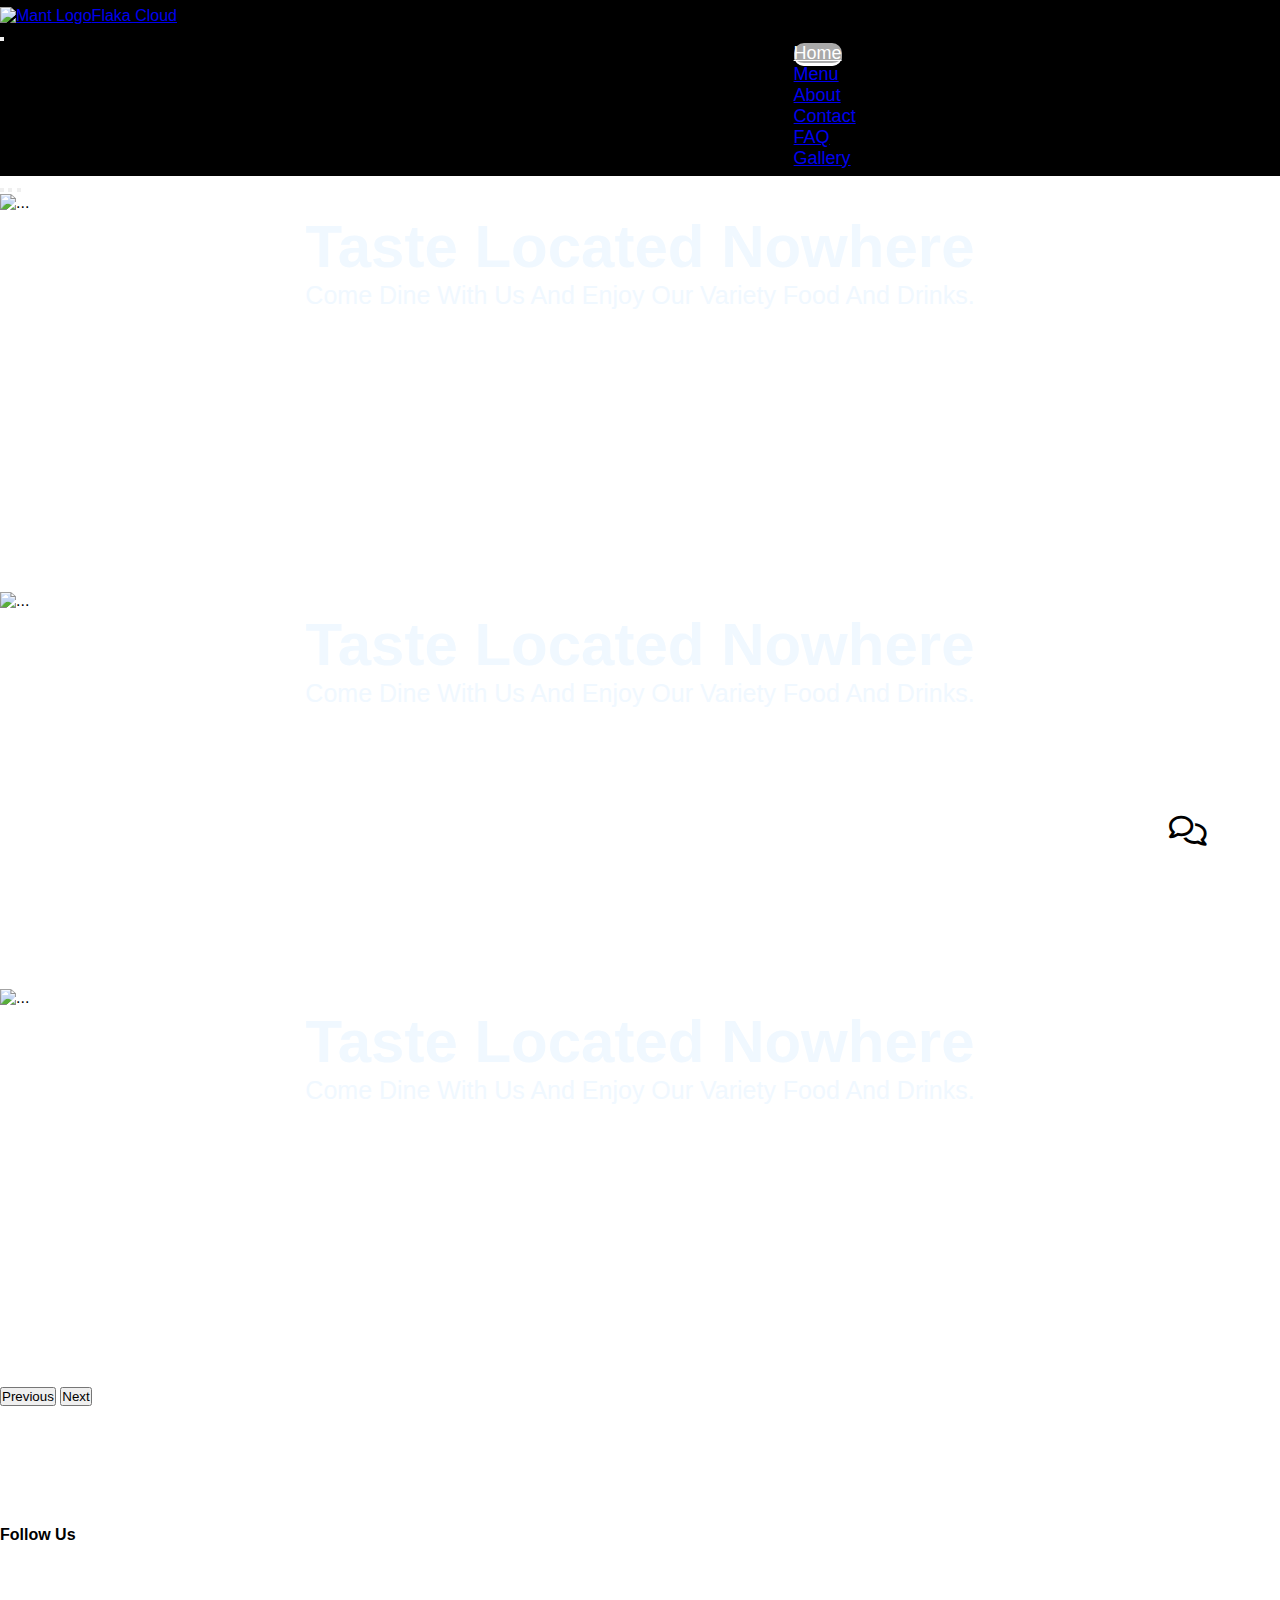
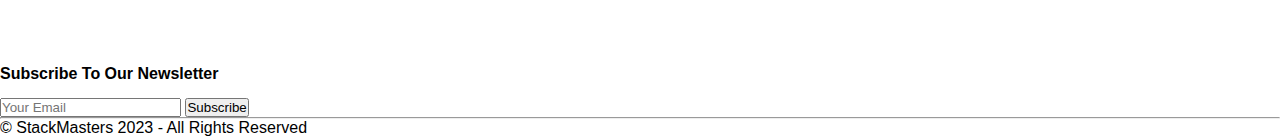
==== index.html @ ad7a15d6 "Add files via upload" ====
<!doctype html>
<html lang="en">
  <head>
    <!-- Required meta tags -->
    <meta charset="utf-8">
    <meta name="viewport" content="width=device-width, initial-scale=1">
    <title>Home</title>
    <link rel="Icon" href="img/fork-and-knife.png">
    <!-- Bootstrap CSS -->
    <link href=https://cdn.jsdelivr.net/npm/bootstrap@5.0.2/dist/css/bootstrap.min.css rel="stylesheet" integrity="sha384-EVSTQN3/azprG1Anm3QDgpJLIm9Nao0Yz1ztcQTwFspd3yD65VohhpuuCOmLASjC" crossorigin="anonymous">
    <link rel="stylesheet" href="https://cdnjs.cloudflare.com/ajax/libs/font-awesome/6.0.0-beta3/css/all.min.css">
    <link rel="stylesheet" href="https://cdn.jsdelivr.net/npm/bootstrap-icons@1.3.0/font/bootstrap-icons.css">
    <link rel="stylesheet" href="index.css">

    
    <style>
      .carousel-image {
          height: 90vh;
          object-fit: cover;
      }
    .text2 {
      padding-bottom: 22%;
    }
  </style>
  </head>

  <body>

    <!-- <div class="overlay"></div> -->
    <nav class="navbar navbar-expand-lg navbar-dark bg-dark">
        <a href="index.html" class="display-1 navbar-brand fs-3 ms-3 text-color space"> <img src="img/flaka_logo.jpg" alt="mant logo">Flaka Cloud</a>
        <div class="container-fluid ">
          <button class="navbar-toggler ms-auto" type="button" data-bs-toggle="collapse" data-bs-target="#navbarNav" aria-controls="navbarNav" aria-expanded="false" aria-label="Toggle navigation">
            <span class="navbar-toggler-icon"></span>
          </button>
          <div class="collapse navbar-collapse" id="navbarNav">
            <ul class="navbar-nav">

              <li class="nav-item" class="active">
                <a class="nav-link active" aria-current="page" href="index.html">Home</a>
              </li>
              <li class="nav-item">
                <a class="nav-link" aria-current="page" href="menu.html">Menu</a>
              </li>
              <li class="nav-item">
                <a class="nav-link" aria-current="page" href="about.html">About</a>
              </li>
              <li class="nav-item">
                <a class="nav-link" aria-current="page" href="contact.html">Contact</a>
              </li>
              <li class="nav-item">
                <a class="nav-link" aria-current="page" href="faq.html">FAQ</a>
              </li>
              <li class="nav-item">
                <a class="nav-link" aria-current="page" href="gallery.html">Gallery</a>
              </li>
            </ul>
          </div>
        </div>
      </nav>

      
      <div id="carouselExampleDark" class="carousel carousel-dark slide" data-bs-ride="carousel">
        <div class="carousel-indicators">
            <button type="button" data-bs-target="#carouselExampleDark" data-bs-slide-to="0" class="active" aria-current="true" aria-label="Slide 1"></button>
            <button type="button" data-bs-target="#carouselExampleDark" data-bs-slide-to="1" aria-label="Slide 2"></button>
            <button type="button" data-bs-target="#carouselExampleDark" data-bs-slide-to="2" aria-label="Slide 3"></button>
        </div>
        <div class="carousel-inner">
          
          <div class="carousel-item active" data-bs-interval="5000">
            <img src="img/slider1.jpg" class="d-block w-100 carousel-image" alt="...">
            <div class="carousel-caption">
                <h1 class="text">Taste Located Nowhere</h1>
                <p class="text2">come dine with us and enjoy our variety food and drinks.</p>
            </div>
        </div>
        <div class="carousel-item" data-bs-interval="4000">
            <img src="img/slider.jpg" class="d-block w-100 carousel-image" alt="...">
            <div class="carousel-caption">
                <h1 class="text">Taste Located Nowhere</h1>
                <p class="text2">come dine with us and enjoy our variety food and drinks.</p>
            </div>
        </div>
        <div class="carousel-item" data-bs-interval="3000">
            <img src="img/slider 3.jpg" class="d-block w-100 carousel-image" alt="...">
            <div class="carousel-caption">
                <h1 class="text">Taste Located Nowhere</h1>
                <p class="text2">come dine with us and enjoy our variety food and drinks.</p>
            </div>
        </div>
        </div>
        <button class="carousel-control-prev" type="button" data-bs-target="#carouselExampleDark" data-bs-slide="prev">
            <span class="carousel-control-prev-icon" aria-hidden="true"></span>
            <span class="visually-hidden">Previous</span>
        </button>
        <button class="carousel-control-next" type="button" data-bs-target="#carouselExampleDark" data-bs-slide="next">
            <span class="carousel-control-next-icon" aria-hidden="false"></span>
            <span class="visually-hidden">Next</span>
        </button>
        </div>

    <div id="icon-container">
      <i id="open-iframe-icon" class="fa-regular fa-comments"></i>

  </div>
  <div id="iframe-container" style="display: none">
      <iframe id="my-iframe" width="310" height="500" allow="microphone" src="" frameborder="0"
      allowfullscreen></iframe>
  </div>
        
  <footer class="bg-dark text-white mt-5">
    <div class="container">
        <div class="row">
            <!-- First Column: Company Address -->
            <div class="col-md-4">
              <a id="address" href="https://www.google.com/maps/dir/?api=1&destination=Tsweu+St,+Mamelodi+-+SAS,+Pretoria,+0122"
              target="_blank"><h4 class="footer">Physical Address</h4>
                <p class="footer">Tsweu Str<br>Mamelodi-SAS<br>Pretoria <br> 0122</p></a>
            </div>

            <!-- Second Column: Social Media Icons -->
            <div class="col-md-4">
                <h4 class="follow" id="footer">Follow Us</h4>
                <ul class="list-unstyled text-white d-flex flex-row">
                    <li><a href="https://www.facebook.com/flakacloud/" target="_blank"><i class="bi bi-facebook" id="social"></i></a></li>
                    <li><a href="https://twitter.com/Leseo_Stunts/status/1385455885959503873" target="_blank"><i class="bi bi-twitter" id="social"></i></a></li>
                    <li><a href="https://www.instagram.com/flakacloud/" target="_blank"><i class="bi bi-instagram" id="social"></i></a></li>
                    <!-- Add more social media icons and links as needed -->
                </ul>
            </div>

            <!-- Third Column: Subscribe to Newsletter -->
            <div class="col-md-4">
              <h4 class="sub" id="footer">Subscribe to Our Newsletter</h4>
              <form>
                  <div class="input-group mb-3">
                      <input type="email" class="form-control" placeholder="Your Email" aria-label="Your Email" aria-describedby="subscribe-button" id="emailInput">
                      <button class="btn btn-primary" type="button" id="subscribe-button">Subscribe</button>
                  </div>
                  <div class="invalid-feedback" id="emailErrorMessage"></div>
              </form>
          </div>
        </div>
        <hr>
        <!-- Additional Row for Copyright Text -->
        <div class="row">
            <div class="col text-center">
                <p>&copy; StackMasters 2023 - All Rights Reserved</p>
            </div>
        </div>
    </div>
</footer>

<script src="form.js"></script>
   <script src="script.js"></script>
   
   <script src=https://cdn.jsdelivr.net/npm/bootstrap@5.0.2/dist/js/bootstrap.bundle.min.js integrity="sha384-MrcW6ZMFYlzcLA8Nl+NtUVF0sA7MsXsP1UyJoMp4YLEuNSfAP+JcXn/tWtIaxVXM" crossorigin="anonymous"></script>
  </body>
</html>
---- index.css ----
/* body {
    background-size: cover;
    align-items: center; 
    margin: 0;
  } */

  *{
    margin: 0; padding: 0;
    box-sizing: border-box;
    font-family: Arial, Helvetica, sans-serif;
    text-transform: capitalize;
    transition:all .2s cubic-bezier(.34,1.12,.68,1.31);
    font-family: 'Raleway', sans-serif;
}
  
  .overlay {
    position: absolute;
    top: 0;
    left: 0;
    width: 100%;
    height: 100%;
    background-color: rgba(0, 0, 0, 0.5);
  }

  .navbar-brand img{
    height: 70px;
    width: 75px;
  }
  /* Adjust the positioning of the navbar-toggler button */
  .navbar-toggler {
    margin-top: -70px; /* Adjust the value as needed to move the button up */
  }
  
  .navbar.bg-dark {
    background-color: #000 !important; /* Set a custom color for dark black */
  }

  nav .nav-item a:hover{
    background-color: darkgray !important;
    border-radius: 10px;
    border-bottom: #fff solid;
    }
  
  /* Custom CSS for active link */ 
.navbar .nav-item .active {
  background-color: darkgray; /* Change background color */
  color: #fff; /* Change text color */
  border-radius: 10px;
  border-bottom: #fff solid
}

  /* Increase the height of the navbar */
  .navbar {
    padding: 7px 0; 
  }
  
  ul.navbar-nav{
    font-size: large;
  }
  
  @media (min-width: 992px) {
    ul.navbar-nav {
      padding-left: 62%;
    }
    
  }

  #social {
    font-size: 2rem;
    margin: 15px;
    color: #fff;
  }
  
  #social:hover{
    color: #0077b6;
  }
  
  h1{
    color:aliceblue;
    text-align: center;
    font-size: 60px;
    animation: slideUp 3s ease forwards;
  }
  .carousel-caption p{
    text-align: center;
    color: aliceblue;
    font-size: 25px;
    animation: slideRight 5s ease forwards;
  }
  
  /* nav .nav-item a:hover{
    background-color: darkgray !important;
    border-radius: 10px;
    border-bottom: #fff solid;
    
    }
   */
 
   #address {
    text-decoration: none;
  }

   #social{
    font-size: 2rem;
    margin: 15px;
  }
  
  .sub{
    margin-bottom: 15px;
  }
  
  .footer {
    margin-top: 10px;
    color: white;
    text-decoration: none;
  }
  
  
  #footer {
    margin-top: 10px;
  }

iframe {
  position: fixed;
  top: 15%;
  right: 3%;
  z-index: 12;
}


.fa-regular {
  border-radius: 15px;
  padding: 9px;
  background-color: white;
  cursor: pointer;
  font-size: 30px;
  color: black;
  position: fixed;
  bottom: 5%;
  right: 5%;
  animation: wiggle 0.4s ease infinite;
  z-index: 5;
}
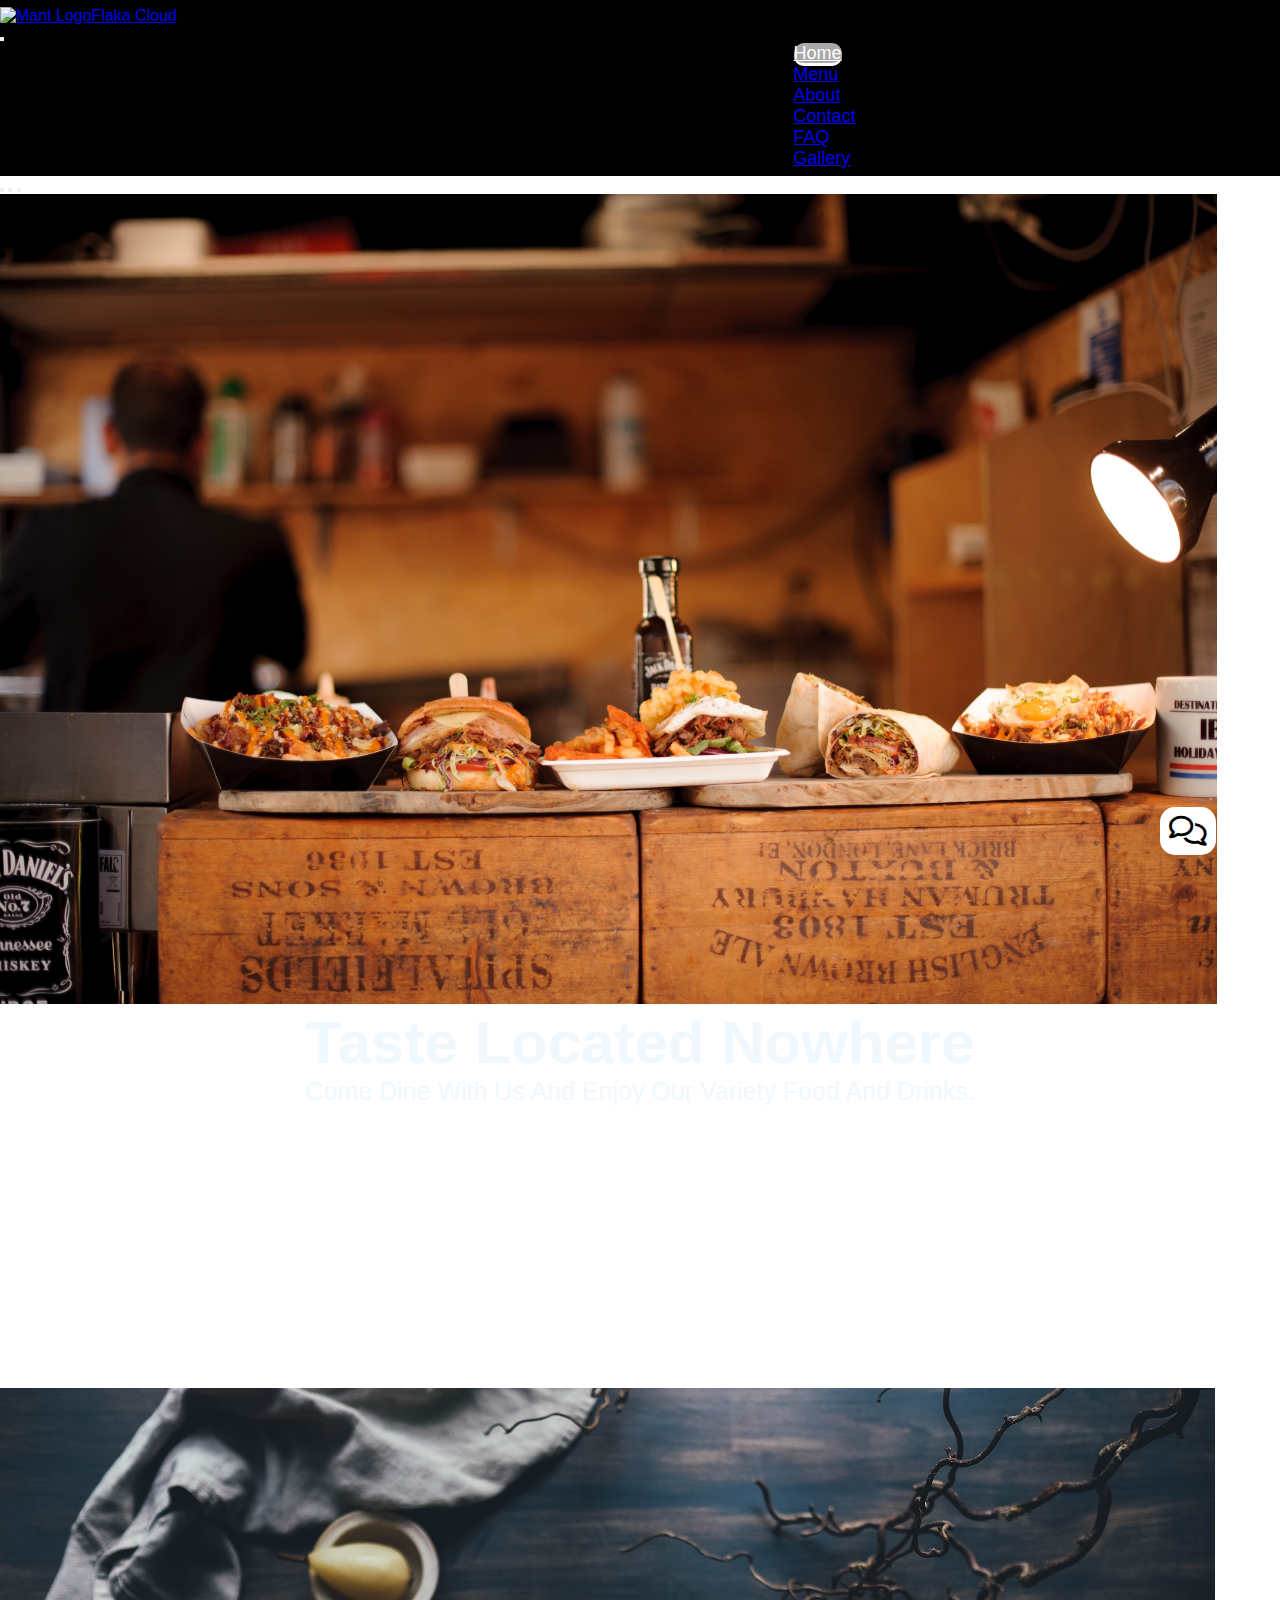
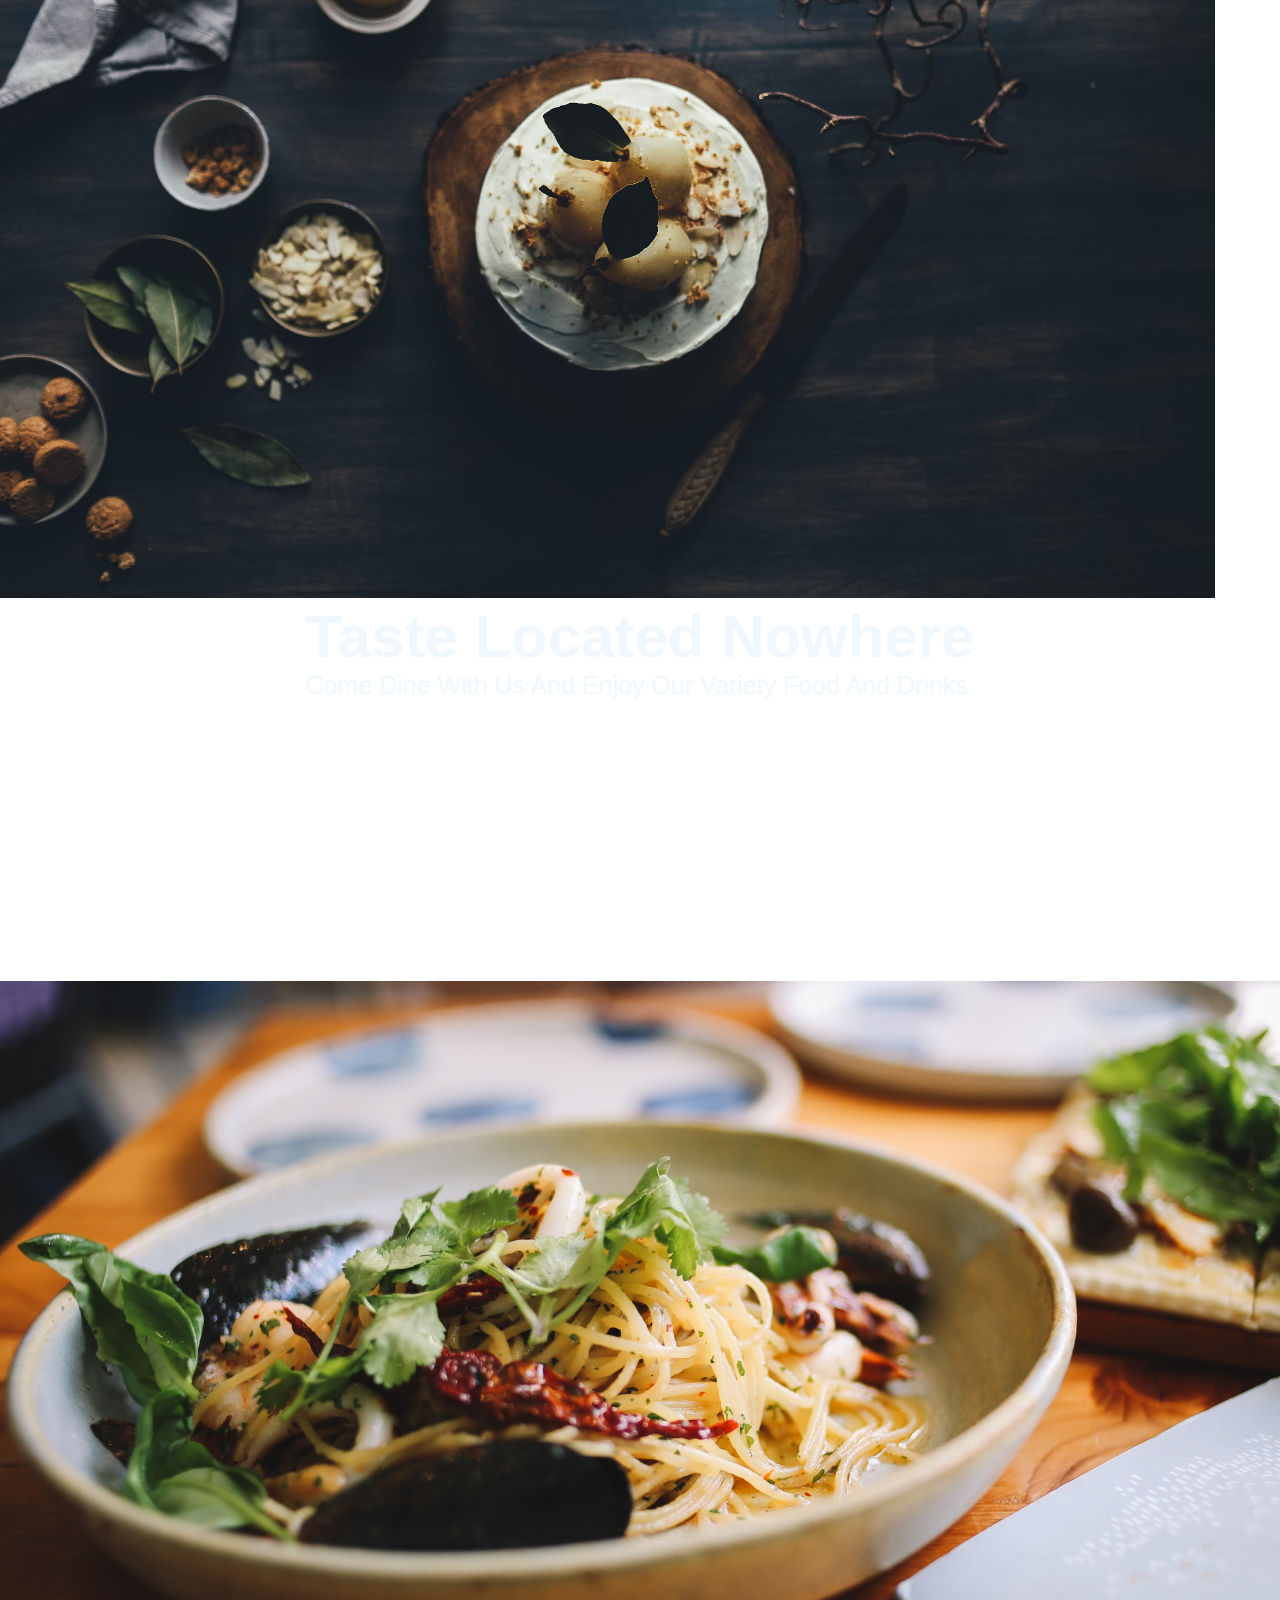
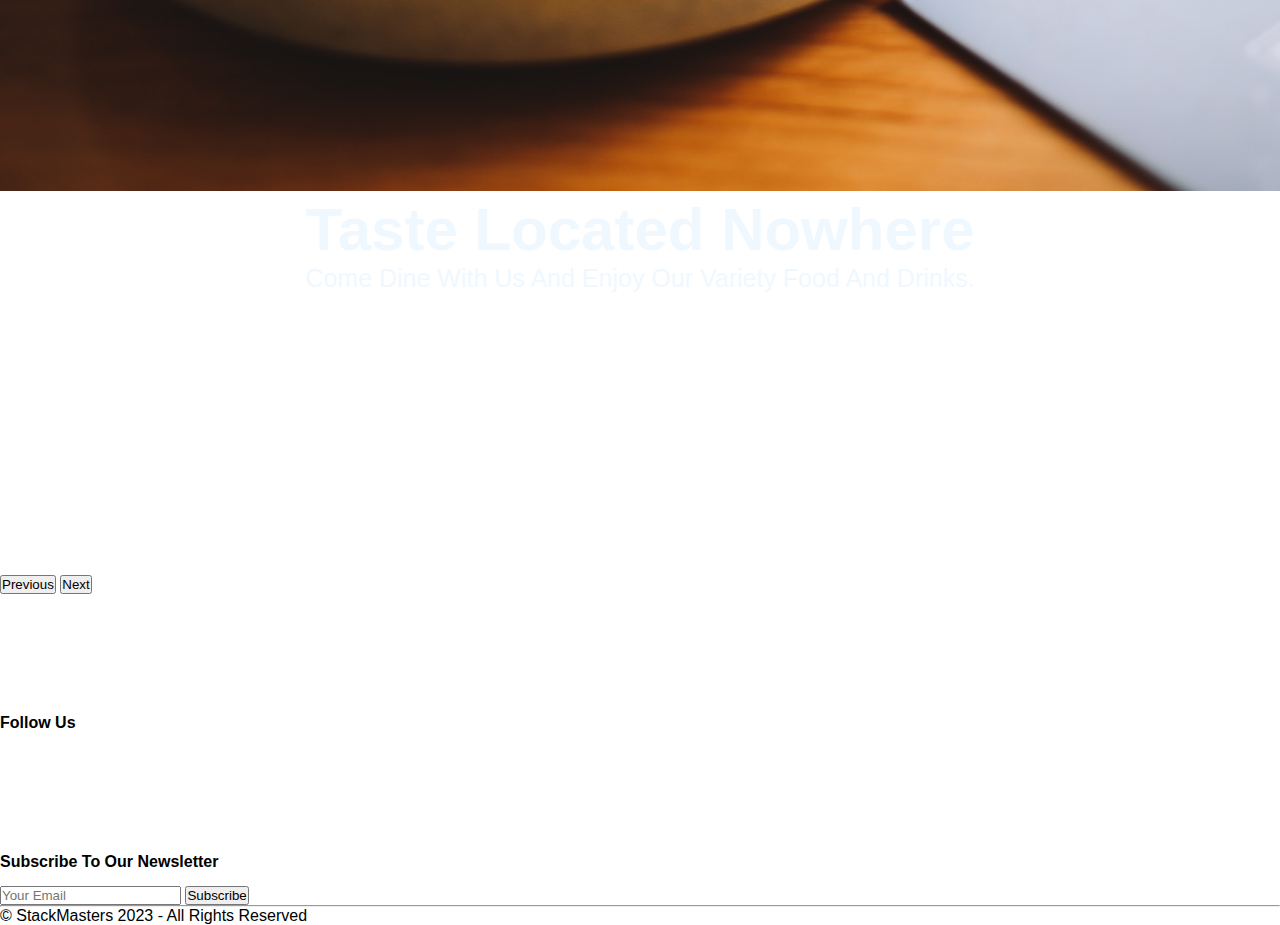
==== commit 2be95f71: "Remove the img folder" ====
--- a/index.html
+++ b/index.html
@@ -5,7 +5,7 @@
     <meta charset="utf-8">
     <meta name="viewport" content="width=device-width, initial-scale=1">
     <title>Home</title>
-    <link rel="Icon" href="img/fork-and-knife.png">
+    <link rel="Icon" href="fork-and-knife.png">
     <!-- Bootstrap CSS -->
     <link href=https://cdn.jsdelivr.net/npm/bootstrap@5.0.2/dist/css/bootstrap.min.css rel="stylesheet" integrity="sha384-EVSTQN3/azprG1Anm3QDgpJLIm9Nao0Yz1ztcQTwFspd3yD65VohhpuuCOmLASjC" crossorigin="anonymous">
     <link rel="stylesheet" href="https://cdnjs.cloudflare.com/ajax/libs/font-awesome/6.0.0-beta3/css/all.min.css">
@@ -69,21 +69,21 @@
         <div class="carousel-inner">
           
           <div class="carousel-item active" data-bs-interval="5000">
-            <img src="img/slider1.jpg" class="d-block w-100 carousel-image" alt="...">
+            <img src="slider1.jpg" class="d-block w-100 carousel-image" alt="...">
             <div class="carousel-caption">
                 <h1 class="text">Taste Located Nowhere</h1>
                 <p class="text2">come dine with us and enjoy our variety food and drinks.</p>
             </div>
         </div>
         <div class="carousel-item" data-bs-interval="4000">
-            <img src="img/slider.jpg" class="d-block w-100 carousel-image" alt="...">
+            <img src="slider.jpg" class="d-block w-100 carousel-image" alt="...">
             <div class="carousel-caption">
                 <h1 class="text">Taste Located Nowhere</h1>
                 <p class="text2">come dine with us and enjoy our variety food and drinks.</p>
             </div>
         </div>
         <div class="carousel-item" data-bs-interval="3000">
-            <img src="img/slider 3.jpg" class="d-block w-100 carousel-image" alt="...">
+            <img src="slider 3.jpg" class="d-block w-100 carousel-image" alt="...">
             <div class="carousel-caption">
                 <h1 class="text">Taste Located Nowhere</h1>
                 <p class="text2">come dine with us and enjoy our variety food and drinks.</p>
